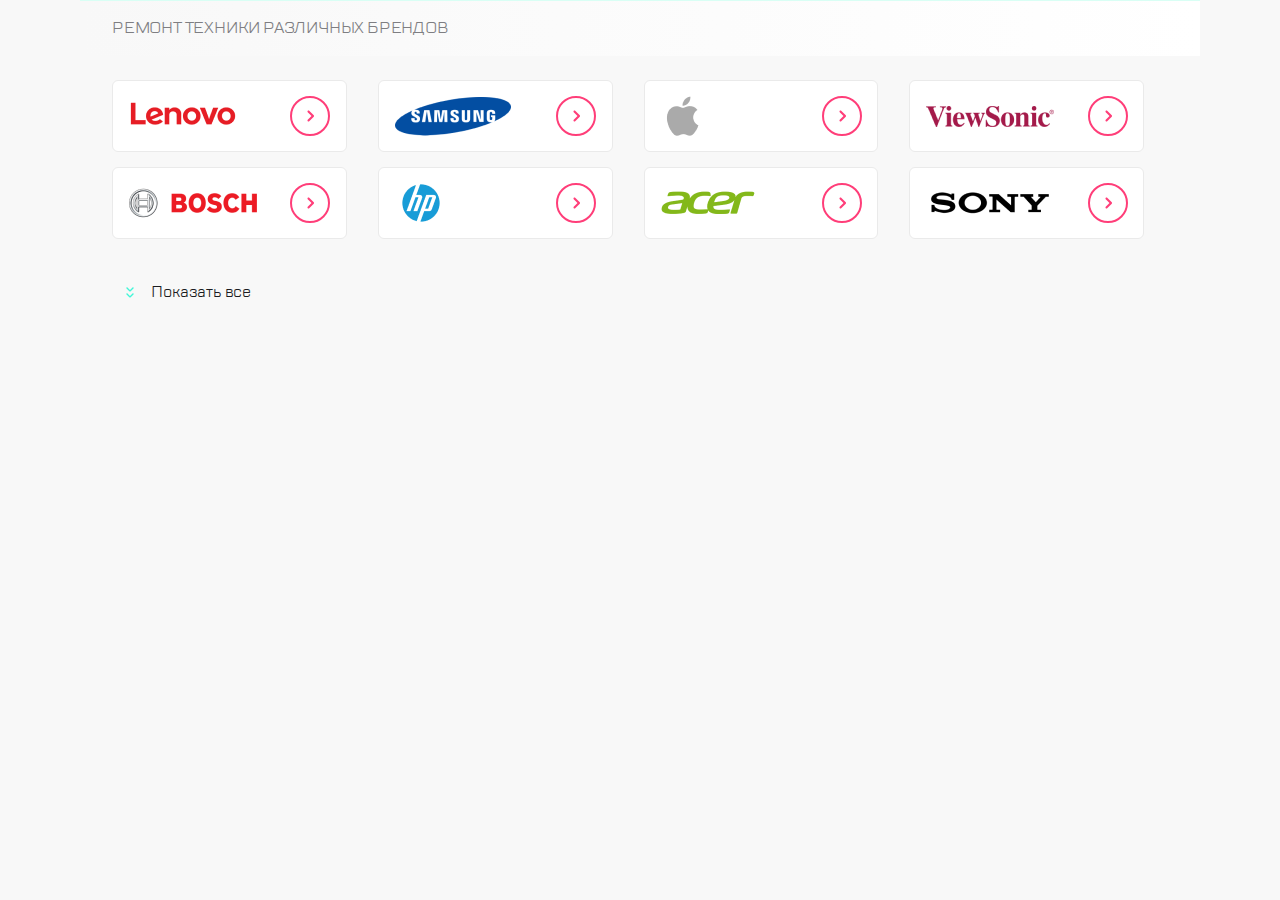
==== brands.html @ fa45200c "connected new laptop to git" ====
<!DOCTYPE html>
<html lang="ru">

<head>
  <meta charset="UTF-8">
  <meta http-equiv="X-UA-Compatible" content="IE=edge">
  <meta name="viewport" content="width=device-width, initial-scale=1.0">
  <link rel="stylesheet" media="screen and (max-width:767.98px)"
    href="https://cdn.jsdelivr.net/npm/swiper@11/swiper-bundle.min.css" />
  <link rel="stylesheet" href="assets/styles.css" />
  <link rel="stylesheet" media="screen and (max-width:767.98px)" href="assets/mobile.css" />
  <link rel="stylesheet" media="screen and (min-width:768px) and (max-width:991.98px)" href="assets/tablet.css" />
  <link rel="stylesheet" media="screen and (min-width:992px)" href="assets/laptop.css" />
  <link rel="stylesheet" href="assets/mobile_menu.css" />
  <title>Ремонт техники различных брендов</title>
</head>
 
<body>
  <main>
    <section class="brands">
      <h2 class="brands__heading">Ремонт техники различных брендов</h2>
      <ul class="brands__list">
        <li class="brands__item">
          <a class="brands__link" href="#">
            <img class="brands__img" src="img/lenovo.png" alt="Lenovo">
          </a>
        </li>
        <li class="brands__item">
          <a class="brands__link" href="#1">
            <img class="brands__img" src="img/samsung.png" alt="Samsung">
          </a>
        </li>
        <li class="brands__item">
          <a class="brands__link" href="#2">
            <img class="brands__img" src="img/apple.png" alt="Apple">
          </a>
        </li>
        <li class="brands__item">
          <a class="brands__link" href="#3">
            <img class="brands__img" src="img/viewsonic.png" alt="ViewSonic">
          </a>
        </li>
        <li class="brands__item">
          <a class="brands__link" href="#">
            <img class="brands__img" src="img/bosch.png" alt="Bosch">
          </a>
        </li>
        <li class="brands__item">
          <a class="brands__link" href="#1">
            <img class="brands__img" src="img/hp.png" alt="HP">
          </a>
        </li>
        <li class="brands__item">
          <a class="brands__link" href="#2">
            <img class="brands__img" src="img/acer.png" alt="Acer">
          </a>
        </li>
        <li class="brands__item">
          <a class="brands__link" href="#3">
            <img class="brands__img" src="img/sony.png" alt="Sony">
          </a>
        </li>
        <li class="brands__item">
          <a class="brands__link" href="#1">
            <img class="brands__img" src="img/lenovo.png" alt="Lenovo">
          </a>
        </li>
        <li class="brands__item">
          <a class="brands__link" href="#2">
            <img class="brands__img" src="img/samsung.png" alt="Samsung">
          </a>
        </li>
        <li class="brands__item">
          <a class="brands__link" href="#3">
            <img class="brands__img" src="img/apple.png" alt="Apple">
          </a>
        </li>
      </ul>
      <button class="brands__button">
        <span class="brands__arrow-icon">
        </span>
        <p class="brands__button-text">Показать все</p>
      </button>
    </section>
    <section class="brands-swiper-section test">
      <h2 class="brands__heading">Ремонт техники различных брендов</h2>
      <div class="swiper test">
        <ul class="brands__list swiper-wrapper test">
          <div class=" swiper-slide test">
            <li class="brands__item">
              <a class="brands__link" href="#">
                <img class="brands__img" src="img/lenovo.png" alt="Lenovo">
              </a>
            </li>
          </div>
          <div class=" swiper-slide test">
            <li class="brands__item">
              <a class="brands__link" href="#1">
                <img class="brands__img" src="img/samsung.png" alt="Samsung">
              </a>
            </li>
          </div>
          <div class=" swiper-slide test">
            <li class="brands__item">
              <a class="brands__link" href="#2">
                <img class="brands__img" src="img/apple.png" alt="Apple">
              </a>
            </li>
          </div>
          <div class=" swiper-slide test">
            <li class="brands__item">
              <a class="brands__link" href="#3">
                <img class="brands__img" src="img/viewsonic.png" alt="ViewSonic">
              </a>
            </li>
          </div>
          <div class=" swiper-slide test">
            <li class="brands__item">
              <a class="brands__link" href="#">
                <img class="brands__img" src="img/bosch.png" alt="Bosch">
              </a>
            </li>
          </div>
          <div class=" swiper-slide test">
            <li class="brands__item">
              <a class="brands__link" href="#1">
                <img class="brands__img" src="img/hp.png" alt="HP">
              </a>
            </li>
          </div>
          <div class=" swiper-slide test">
            <li class="brands__item">
              <a class="brands__link" href="#2">
                <img class="brands__img" src="img/acer.png" alt="Acer">
              </a>
            </li>
          </div>
          <div class=" swiper-slide test">
            <li class="brands__item">
              <a class="brands__link" href="#3">
                <img class="brands__img" src="img/sony.png" alt="Sony">
              </a>
            </li>
          </div>
          <div class=" swiper-slide test">
            <li class="brands__item">
              <a class="brands__link" href="#1">
                <img class="brands__img" src="img/lenovo.png" alt="Lenovo">
              </a>
            </li>
          </div>
          <div class=" swiper-slide test">
            <li class="brands__item">
              <a class="brands__link" href="#2">
                <img class="brands__img" src="img/samsung.png" alt="Samsung">
              </a>
            </li>
          </div>
          <div class=" swiper-slide test">
            <li class="brands__item">
              <a class="brands__link" href="#3">
                <img class="brands__img" src="img/apple.png" alt="Apple">
              </a>
            </li>
          </div>
        </ul>
        <!-- Pagination -->
        <div class="swiper-pagination test"></div>
      </div>
    </section>
  </main>
  <script media="screen and (max-width:767.98px)"
    src="https://cdn.jsdelivr.net/npm/swiper@11/swiper-bundle.min.js"></script>
  <script src="assets/script.js"></script>
</body>

</html>
---- assets/styles.css ----
@font-face {
  font-family: 'TTLakes';
  src: url('../fonts/TTLakes-Regular.woff') format('woff');
  font-weight: normal;
  font-style: normal;
}

@font-face {
  font-family: 'TTLakes';
  src: url('../fonts/TTLakes-Bold.woff') format('woff');
  font-weight: bold;
  font-style: normal;
}

* {
  margin: 0;
  padding: 0;
  font-family: 'TTLakes', Arial, Helvetica, sans-serif;
}

html,
body {
  background-color: #F8F8F8;
  height: 100%;
}

header,
main {
  position: relative;
  max-width: 1120px;
  margin: 0 auto;
}

/* Navigation */
.nav {
  height: 100%;
  display: flex;
  justify-content: space-between;
}

.nav__left,
.nav__right {
  width: 50%;
}

.nav__list {
  display: flex;
  align-items: center;
  list-style-type: none
}

.nav__link {
  padding: 0;
  text-decoration: none;
  display: flex;
}

.nav__icon {
  display: inline-block;
  width: 40px;
  height: 40px;
}

.nav__divider-img {
  background: url("../img/divider.svg") center no-repeat;
  width: 10px;
  height: 40px;
}

.nav__logo {
  width: 97px;
  height: auto;
}

/* Icons */
.nav__icon.nav__icon--burger {
  background-image: url('../img/burger.svg');
}

.nav__icon.nav__icon--call {
  background-image: url('../img/call.svg');
}

.nav__icon.nav__icon--chat {
  background-image: url('../img/chat.svg');
}

.nav__icon.nav__icon--checkstatus {
  background-image: url('../img/checkstatus.svg');
}

.nav__icon.nav__icon--profile {
  background-image: url('../img/profile.svg');
}

.nav__icon.nav__icon--repair {
  background-image: url('../img/repair.svg');
}

.nav__icon.nav__icon--search {
  background-image: url('../img/search.svg');
}

.nav__icon.nav__icon--x-burger {
  background-image: url('../img/x-burger.svg');
}

/* Heading */
.heading {
  height: 40px;
}

.heading__h1 {
  font-size: 28px;
  font-weight: bold;
  line-height: 40px;
  letter-spacing: -0.6px;
}

.heading__h1::before {
  display: inline-block;
  content: "";
  height: 40px;
  width: 4px;
  background-color: #41F6D7;
  position: absolute;
  left: 0;
  border-top-left-radius: 4px;
  border-bottom-left-radius: 4px;
  transform: rotate(180deg);
}

/* Scroll Menu */
.scrollmenu {
  position: relative;
}

.scrollmenu::-webkit-scrollbar {
  width: 0px;
  /* Chrome fix */
}

.scrollmenu__item {
  color: #7E7E82;
  display: inline-block;
  font-size: 16px;
  text-align: center;
  padding: 7px 15px;
  margin-right: 2px;
  text-decoration: none;
}

.scrollmenu__item.active {
  background-color: #FFF;
  border: 2px solid #B8FFEC;
  border-radius: 5px;
}

.scrollmenu::before,
.scrollmenu::after {
  display: inline-block;
  position: sticky;
  content: "";
  top: 177px;
  right: 0;
  width: 24px;
  height: 40px;
  background: linear-gradient(to right, transparent, #F8F8F8) repeat-y;
}

.scrollmenu::before {
  left: 0;
  background: linear-gradient(to left, transparent, #F8F8F8) repeat-y;
}

/* First block */
.first-block__text {
  font-size: 14px;
  line-height: 20px;
  letter-spacing: 0.2px;
}

.first-block__button, 
.brands__button {
  background-color: #F8F8F8;
  border: none;
  display: flex;
  width: 132px;
  height: 24px;
}

.first-block__arrow-icon,
.brands__arrow-icon {
  align-self: center;
  padding-inline: 7px;
  width: 8px;
  height: 11px;
  background-image: url("data:image/svg+xml,%3Csvg width='8' height='11' viewBox='0 0 8 11' fill='none' xmlns='http://www.w3.org/2000/svg'%3E%3Cpath fill-rule='evenodd' clip-rule='evenodd' d='M6.50008 0.500076L4.00008 3.00008L1.50008 0.500076C1.22393 0.223933 0.776218 0.223933 0.500076 0.500076C0.223933 0.776218 0.223933 1.22393 0.500075 1.50008L3.29297 4.29297C3.68349 4.68349 4.31666 4.68349 4.70718 4.29297L7.50008 1.50008C7.77622 1.22393 7.77622 0.776218 7.50008 0.500076C7.22393 0.223933 6.77622 0.223933 6.50008 0.500076ZM6.50008 6.50008L4.00008 9.00008L1.50008 6.50008C1.22393 6.22393 0.776218 6.22393 0.500076 6.50008C0.223933 6.77622 0.223933 7.22393 0.500075 7.50008L3.29297 10.293C3.68349 10.6835 4.31666 10.6835 4.70718 10.293L7.50008 7.50008C7.77622 7.22393 7.77622 6.77622 7.50008 6.50008C7.22393 6.22393 6.77622 6.22393 6.50008 6.50008Z' fill='%2341F6D7' /%3E%3C/svg%3E");
  background-size: contain;
  background-repeat: no-repeat;
  background-position: center;
  display: inline-block;
}

.first-block__read-more,
.sidebar__links a,
.sidebar__button,
.brands__heading, 
.brands__button-text {
  font-size: 16px;
  line-height: 24px;
  letter-spacing: -0.2px;
  color: #1B1C21;
}

.first-block__read-more {
  margin-left: 8px;
}

.first-block__image {
  width: 100%;
  aspect-ratio: 16/9;
  object-fit: cover;
}

/* Brands */

.brands__heading {
  color: #7E7E82;
  text-transform: uppercase;
  font-weight: normal;
  padding: 16px 32px;
  margin-bottom: 24px;
  box-shadow: inset 0px 1px 0px #D9FFF5;
  background-image: linear-gradient(to right, #F8F8F8, #FFF);
}

.brands__list {
  display: flex;
  justify-content: flex-start;
  flex-wrap: wrap;
  row-gap: 15px;
  padding-left: 2.85vw;
}

.brands__item {
  margin-right: 2.85vw;
  background: url("data:image/svg+xml,%3Csvg width='40' height='40' viewBox='0 0 40 40' fill='none' xmlns='http://www.w3.org/2000/svg'%3E%3Crect x='1' y='1' width='38' height='38' rx='19' stroke='%23FF3E79' stroke-width='2'/%3E%3Cpath fill-rule='evenodd' clip-rule='evenodd' d='M21.5 20L17.7071 16.2071C17.3166 15.8166 17.3166 15.1834 17.7071 14.7929L17.7929 14.7071C18.1834 14.3166 18.8166 14.3166 19.2071 14.7071L23.7929 19.2929C24.1834 19.6834 24.1834 20.3166 23.7929 20.7071L19.2071 25.2929C18.8166 25.6834 18.1834 25.6834 17.7929 25.2929L17.7071 25.2071C17.3166 24.8166 17.3166 24.1834 17.7071 23.7929L21.5 20Z' fill='%23FF3E79'/%3E%3C/svg%3E%0A") no-repeat;
  background-position: 92% 50%;
  background-color: #FFF;
  list-style: none;
  max-width: 238px;
  min-width: 21.239vw;
  height: 70px;
  border: 1px solid #EAEAEA;
  border-radius: 6px;
  overflow: hidden;
}

.brands__item:nth-child(n+9) {
  opacity: 0;
  height: 0;
  overflow: hidden;
  transition: opacity 200ms linear, height 200ms linear;
}

.brands__list.brands__list--show-brands .brands__item:nth-child(n+9) {
  opacity: 1;
  height: 70px;
  transition: opacity 200ms linear, height 200ms linear;
}

.brands__link {
  display: flex;
  padding-left: 16px;
  height: 100%;
  width: 100%;
}

.brands__img {
  margin: auto 0;
}

.brands__button {
  padding-left: 2.85vw;
  margin: 24px 3px;
  width: auto;
}

.brands__button-text {
  margin-left: 10px;
  font-weight: 500;
}

.brands__arrow-icon.brands__arrow-icon--turned,
.first-block__arrow-icon.first-block__arrow--turned {
  transform: scale(-1);
}

.brands-swiper-section {
  display: none;
}
---- assets/mobile.css ----
/* Navigation */
.nav__left {
  width: 55%;
}

.nav__right {
  width: 45%;
}

.nav__list {
  justify-content: space-evenly;
  align-items: center;
  height: 88px;
  box-shadow: 0px 2px 0px #D9FFF5;
  background-color: #FFF;
}

.nav__item {
  padding-top: 5px;
}

.nav__left .nav__list .nav__item:nth-child(2) {
  display: none;
}

.nav__right .nav__list .nav__item:nth-child(1),
.nav__right .nav__list .nav__item:nth-child(2),
.nav__right .nav__list .nav__item:nth-child(3) {
  display: none;
}

.nav__text {
  display: none;
}

/* Heading */
.heading {
  margin-top: 25px;
}

.heading__h1 {
  margin-left: 12px;
}

/* Scroll Menu */
.scrollmenu {
  overflow: auto;
  white-space: nowrap;
  margin-top: 24px;
  scrollbar-width: none;
  /* Firefox fix*/
}

.scrollmenu__item {
  padding: 7px 14px;
}

/* First block */
.first-block {
  -webkit-margin-before: 8px;
}

.first-block__text {
  line-height: 18px;
  margin: 24px 16px;
  margin-bottom: 16px;
  -webkit-margin-before: 8px;
}

.first-block__button {
  margin: 14px 0;
}

.first-block__text2 {
  display: none;
}

/* Brands */

.brands__heading {
  padding: 16px;
  margin-bottom: 0;
}

.brands__list {
  flex-wrap: nowrap;
  padding: 0;
}

.brands__item {
  width: 240px;
  height: 72px;
  margin: 16px;
}
.brands {
  display: none;
}

/* swiper */

.brands-swiper-section {
  display: block;
  max-width: 768px;
  margin-inline: auto;
}

.swiper {
  width: 100%;
  height: 130px;
}

.swiper::after, 
.swiper::before {
  display: inline-block;
  position: absolute;
  content: "";
  top: 14px;
  right: 0;
  width: 24px;
  height: 80px;
  background: linear-gradient(to right, transparent, #F8F8F8) repeat-y;
  z-index: 2;
}

.swiper::before {
  left: 0;
  background: linear-gradient(to left, transparent, #F8F8F8) repeat-y;
}

.tesst {
  background-color: rgba(0, 255, 0, 0.3);
  border: 1px dashed seagreen;
}

.swiper-slide {
  width: 240px;
}

.swiper-pagination {
  display: block;
  --swiper-pagination-bullet-size: 12px;
  --swiper-pagination-bottom: 14px;
  --swiper-pagination-color: #B5B6BC;
  --swiper-pagination-bullet-inactive-color: #DDDDDD;
  --swiper-pagination-bullet-inactive-opacity: 1;
}
---- assets/tablet.css ----
/* Navigation */

.nav__list {
  justify-content: flex-end;
  align-items: center;
  height: 88px;
  box-shadow: 0px 2px 0px #D9FFF5;
  background-color: #FFF;
  padding: 0 8px;
}

.nav__left .nav__list {
  justify-content: flex-start;
  padding-left: 24px;
}

.nav__item {
  padding-top: 5px;
  margin-right: 16px;
}

.nav__text {
  display: none;
}

/* Heading */
.heading {
  margin-top: 25px;
}

.heading__h1 {
  margin-left: 20px;
}

/* Scroll Menu */
.scrollmenu {
  overflow: auto;
  white-space: nowrap;
  margin-top: 32px;
  scrollbar-width: none;  /* Firefox fix*/
}

/* First block */
.first-block {
  display: flex;
  justify-content: center;
  padding: 24px;
  -webkit-padding-before: 8px;
}

.first-block__text {
  display: flex;
  flex-direction: column;
  margin: 8px 48px;
  margin-left: 0;
  margin-bottom: 16px;
}

.first-block__button {
  margin: 8px 4px;
  order: 2;
}

.first-block__text1 {
  display: block;
  order: 0;
  margin-bottom: 20px;
}

.first-block__text2 {
  display: block;
  order: 1;
}

.first-block__text3 {
  display: none;
}

.first-block__figure {
  padding-top: 7px;
  min-width: 50%;
}

.first-block__image {
  border-radius: 6px;
  aspect-ratio: 5/3;
}

/* Brands */

.brands__heading {
  padding: 16px 24px;
}

.brands__list {
  padding-left: 24px;
}

.brands__item {
  display: block;
  min-width: 222px;
  width: 29%;
  max-width: none;
  margin-right: 24px;
}

.brands__item:nth-child(n+7) {
  opacity: 0;
  height: 0;
  overflow: hidden;
  transition: opacity 200ms linear, height 200ms linear;
}

.brands__list.brands__list--show-brands .brands__item:nth-child(n+7) {
  opacity: 1;
  height: 70px;
  transition: opacity 200ms linear, height 200ms linear;
}

.brands__list.brands__list--show-brands .brands__item:last-child {
  margin-bottom: 24px;
}

.brands__button {
  margin-top: 0;
}
---- assets/laptop.css ----
/* Navigation */
.nav {
  width: 45%;
  justify-content: flex-end;
  align-items: center;
}

.nav__right {
  width: auto;
  position: absolute;
  right: 0px;
  top: 42px;
}

.nav__list {
  height: auto;
  padding: 0 8px;
}

.nav__right .nav__list {
  justify-content: flex-end;
  padding-left: 24px;
}

.nav__item {
  margin-right: 24px;
}

.nav__text {
  color: #1B1C21;
  font-size: 16px;
  line-height: 24px;
  letter-spacing: -0.2px;
  margin: auto 10px;
  text-align: right;
}

.nav__left {
  display: none;
}

.nav__right .nav__list .nav__item:not(:nth-child(5)):not(:nth-child(6)) {
  display: none;
}

/* Heading */
.heading {
  margin-top: 42px;
}

.heading__h1 {
  margin-left: 30px;
}

/* Scroll Menu */
.scrollmenu {
  margin-top: 8px;
  padding-left: 32px;
}

.scrollmenu::before, .scrollmenu::after {
  display: none;
}

.scrollmenu__item {
  margin-bottom: 8px;
}

.scrollmenu__item:last-child {
  margin-bottom: 0;
}

/* First block */
.first-block {
  display: flex;
  justify-content: center;
  padding: 0 24px;
}

.first-block__text {
  display: flex;
  flex-direction: column;
  margin: 14px 20px 16px 10px;
}

.first-block__button {
  margin: 14px 4px;
}

.first-block__text1 {
  display: block;
  margin-bottom: 20px;
}

.first-block__figure {
  padding-top: 7px;
  min-width: 50%;
}

.first-block__image {
  border-radius: 6px;
}

@media screen and (min-width:1122px)  {
  .brands__list {
    padding-left: 2.85%;
  }
  
  .brands__item {
    margin-right: 2.85%;
    min-width: 21.4%;
  }
}
---- assets/mobile_menu.css ----
.sidebar {
  height: 100%;
  inset: 0 0;
  position: absolute;
  display: flex;
  flex-direction: column;
  justify-content: flex-start;
  width: 320px;
  background: #FFF;
  z-index: 2;
  box-shadow: 10px 0 40px #BBB;
  overflow-y: auto;
  scrollbar-width: none;  /* Firefox fix */
}

/* Scrollbar chrome fix */
.sidebar::-webkit-scrollbar {
  width: 0px;
}

.sidebar .nav__list {
  justify-content: flex-start;
  align-items: center;
  height: 88px;
  padding: 0 24px;
  background-color: #FFF;
  box-shadow: none;
}

.nav__icon:hover {
  filter: invert(1);
  transform: scale(1.1);
}

.nav__icon {
  transition: all 300ms ease-out;
}

.sidebar .nav__item.nav__item--moved-right {
  margin-left: auto;
  padding-right: 0;
}

.sidebar .nav__item {
  margin-right: 0;
  padding-top: 2px;
  padding-right: 16px;
}

.sidebar__links ul {
  padding: 16px 0px;
}

.sidebar__links a:hover {
  transform: translateX(8px) scale(1.1);
}

.sidebar__links a {
  display: inline-block;
  padding: 16px 24px;
  text-decoration: none;
  transition-duration: 300ms;
  transition-property: transform;
  transition-timing-function: ease-in-out;
}

.sidebar__links--active a {
  color: #7E7E82;
  position: relative;
  padding-left: 24px;
}

.sidebar__links--active a::before {
   content: "";
   display: inline-block;
   height: 32px;
   width: 4px;
   background-color:#41F6D7;
   position: absolute;
   left: 0;
   border-top-left-radius: 4px;
   border-bottom-left-radius: 4px;
   transform: rotate(180deg) translateY(4px);
 }

.sidebar__contacts {
  margin-top: auto;
  margin-bottom: 12px;
}

.sidebar .nav__list.sidebar__list {
  height: auto;
}

.sidebar__links.sidebar__links--mailto a {
  margin-top: 6px;
  padding: 10px 24px;
}

.sidebar__phone-num a:hover {
  transform: translateX(12px) scale(1.2);
}

.sidebar__phone-num a {
  color: #1B1C21;
  display: inline-block;
  font-size: 24px;
  font-weight: bold;
  line-height: 32px;
  letter-spacing: -0.6px;
  text-decoration: none;
  padding: 8px 24px;
  transition: transform 300ms ease-in-out;
}


.sidebar__button {
  padding: 28px 20px;
}

.sidebar__button li {
  display: inline-block;
  transition: transform 300ms ease;
}

.sidebar__button li:hover {
  transform: scale(1.3);
}

.sidebar__button button{
  border: none;
  color: #1B1C21;
  background-color: #FFF;
  padding: 3px;
  text-align: center;
  text-decoration: none;
  font-size: 16px;
  cursor: pointer;
}

.sidebar__button button[disabled] {
  color: grey;
  cursor: default;
}
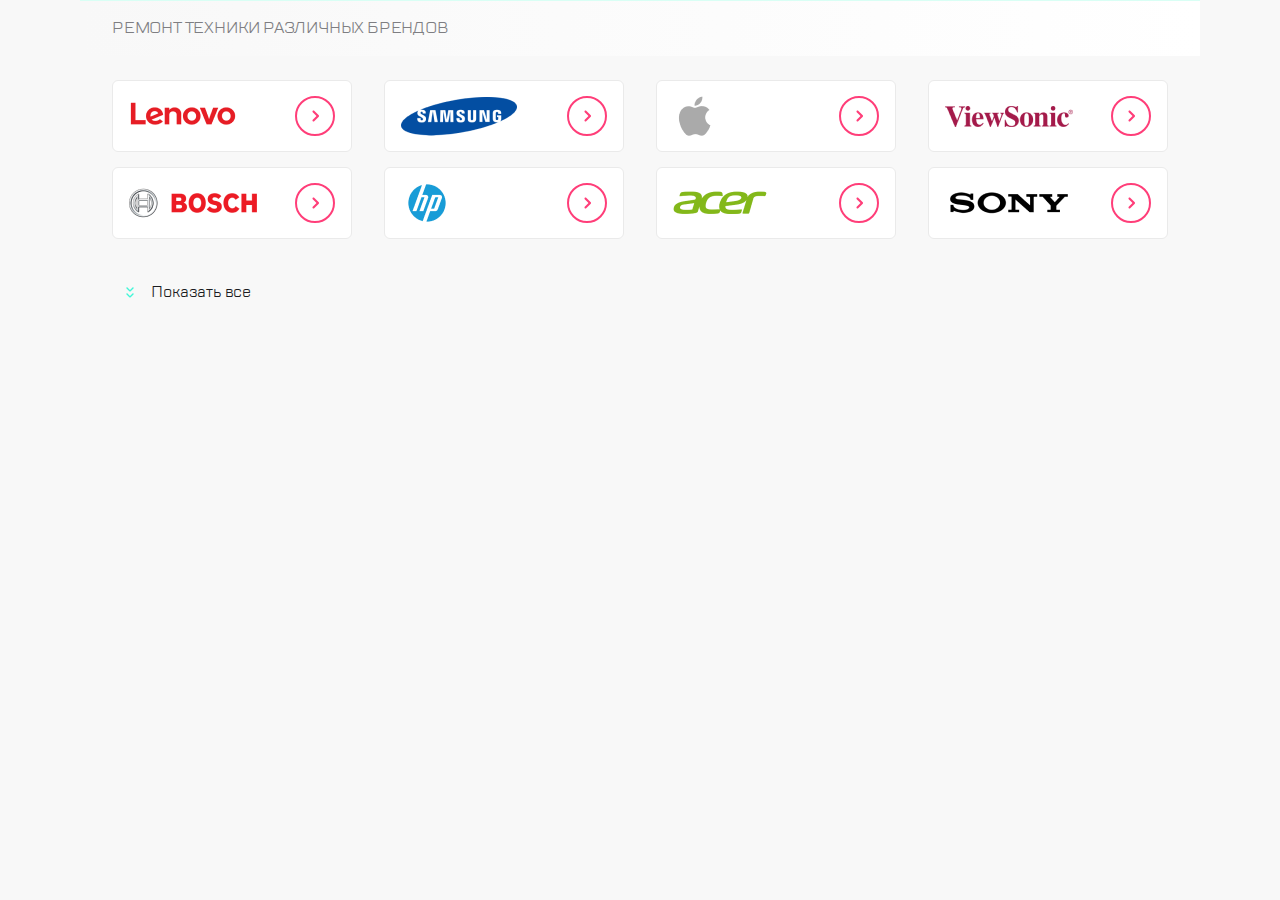
==== commit 887a4a3d: "cleanup - removed tests" ====
--- a/brands.html
+++ b/brands.html
@@ -82,81 +82,81 @@
         <p class="brands__button-text">Показать все</p>
       </button>
     </section>
-    <section class="brands-swiper-section test">
+    <section class="brands-swiper-section">
       <h2 class="brands__heading">Ремонт техники различных брендов</h2>
-      <div class="swiper test">
-        <ul class="brands__list swiper-wrapper test">
-          <div class=" swiper-slide test">
+      <div class="swiper">
+        <ul class="brands__list swiper-wrapper">
+          <div class=" swiper-slide">
             <li class="brands__item">
               <a class="brands__link" href="#">
                 <img class="brands__img" src="img/lenovo.png" alt="Lenovo">
               </a>
             </li>
           </div>
-          <div class=" swiper-slide test">
+          <div class=" swiper-slide">
             <li class="brands__item">
               <a class="brands__link" href="#1">
                 <img class="brands__img" src="img/samsung.png" alt="Samsung">
               </a>
             </li>
           </div>
-          <div class=" swiper-slide test">
+          <div class=" swiper-slide">
             <li class="brands__item">
               <a class="brands__link" href="#2">
                 <img class="brands__img" src="img/apple.png" alt="Apple">
               </a>
             </li>
           </div>
-          <div class=" swiper-slide test">
+          <div class=" swiper-slide">
             <li class="brands__item">
               <a class="brands__link" href="#3">
                 <img class="brands__img" src="img/viewsonic.png" alt="ViewSonic">
               </a>
             </li>
           </div>
-          <div class=" swiper-slide test">
+          <div class=" swiper-slide">
             <li class="brands__item">
               <a class="brands__link" href="#">
                 <img class="brands__img" src="img/bosch.png" alt="Bosch">
               </a>
             </li>
           </div>
-          <div class=" swiper-slide test">
+          <div class=" swiper-slide">
             <li class="brands__item">
               <a class="brands__link" href="#1">
                 <img class="brands__img" src="img/hp.png" alt="HP">
               </a>
             </li>
           </div>
-          <div class=" swiper-slide test">
+          <div class=" swiper-slide">
             <li class="brands__item">
               <a class="brands__link" href="#2">
                 <img class="brands__img" src="img/acer.png" alt="Acer">
               </a>
             </li>
           </div>
-          <div class=" swiper-slide test">
+          <div class=" swiper-slide">
             <li class="brands__item">
               <a class="brands__link" href="#3">
                 <img class="brands__img" src="img/sony.png" alt="Sony">
               </a>
             </li>
           </div>
-          <div class=" swiper-slide test">
+          <div class=" swiper-slide">
             <li class="brands__item">
               <a class="brands__link" href="#1">
                 <img class="brands__img" src="img/lenovo.png" alt="Lenovo">
               </a>
             </li>
           </div>
-          <div class=" swiper-slide test">
+          <div class=" swiper-slide">
             <li class="brands__item">
               <a class="brands__link" href="#2">
                 <img class="brands__img" src="img/samsung.png" alt="Samsung">
               </a>
             </li>
           </div>
-          <div class=" swiper-slide test">
+          <div class=" swiper-slide">
             <li class="brands__item">
               <a class="brands__link" href="#3">
                 <img class="brands__img" src="img/apple.png" alt="Apple">
@@ -165,7 +165,7 @@
           </div>
         </ul>
         <!-- Pagination -->
-        <div class="swiper-pagination test"></div>
+        <div class="swiper-pagination"></div>
       </div>
     </section>
   </main>
--- a/assets/styles.css
+++ b/assets/styles.css
@@ -240,21 +240,22 @@
   justify-content: flex-start;
   flex-wrap: wrap;
   row-gap: 15px;
-  padding-left: 2.85vw;
+  padding-left: 32px;
 }
 
 .brands__item {
-  margin-right: 2.85vw;
+  margin-right: 32px;
   background: url("data:image/svg+xml,%3Csvg width='40' height='40' viewBox='0 0 40 40' fill='none' xmlns='http://www.w3.org/2000/svg'%3E%3Crect x='1' y='1' width='38' height='38' rx='19' stroke='%23FF3E79' stroke-width='2'/%3E%3Cpath fill-rule='evenodd' clip-rule='evenodd' d='M21.5 20L17.7071 16.2071C17.3166 15.8166 17.3166 15.1834 17.7071 14.7929L17.7929 14.7071C18.1834 14.3166 18.8166 14.3166 19.2071 14.7071L23.7929 19.2929C24.1834 19.6834 24.1834 20.3166 23.7929 20.7071L19.2071 25.2929C18.8166 25.6834 18.1834 25.6834 17.7929 25.2929L17.7071 25.2071C17.3166 24.8166 17.3166 24.1834 17.7071 23.7929L21.5 20Z' fill='%23FF3E79'/%3E%3C/svg%3E%0A") no-repeat;
   background-position: 92% 50%;
   background-color: #FFF;
   list-style: none;
+  min-width: 206px;
   max-width: 238px;
-  min-width: 21.239vw;
   height: 70px;
   border: 1px solid #EAEAEA;
   border-radius: 6px;
   overflow: hidden;
+  flex-grow: 1;
 }
 
 .brands__item:nth-child(n+9) {
@@ -274,11 +275,13 @@
   display: flex;
   padding-left: 16px;
   height: 100%;
-  width: 100%;
+  min-width: 190px;
+  max-width: 222px;
 }
 
 .brands__img {
   margin: auto 0;
+  max-width: 128px;
 }
 
 .brands__button {
--- a/assets/mobile.css
+++ b/assets/mobile.css
@@ -127,11 +127,6 @@
   background: linear-gradient(to left, transparent, #F8F8F8) repeat-y;
 }
 
-.tesst {
-  background-color: rgba(0, 255, 0, 0.3);
-  border: 1px dashed seagreen;
-}
-
 .swiper-slide {
   width: 240px;
 }
--- a/assets/laptop.css
+++ b/assets/laptop.css
@@ -99,15 +99,4 @@
 
 .first-block__image {
   border-radius: 6px;
-}
-
-@media screen and (min-width:1122px)  {
-  .brands__list {
-    padding-left: 2.85%;
-  }
-  
-  .brands__item {
-    margin-right: 2.85%;
-    min-width: 21.4%;
-  }
 }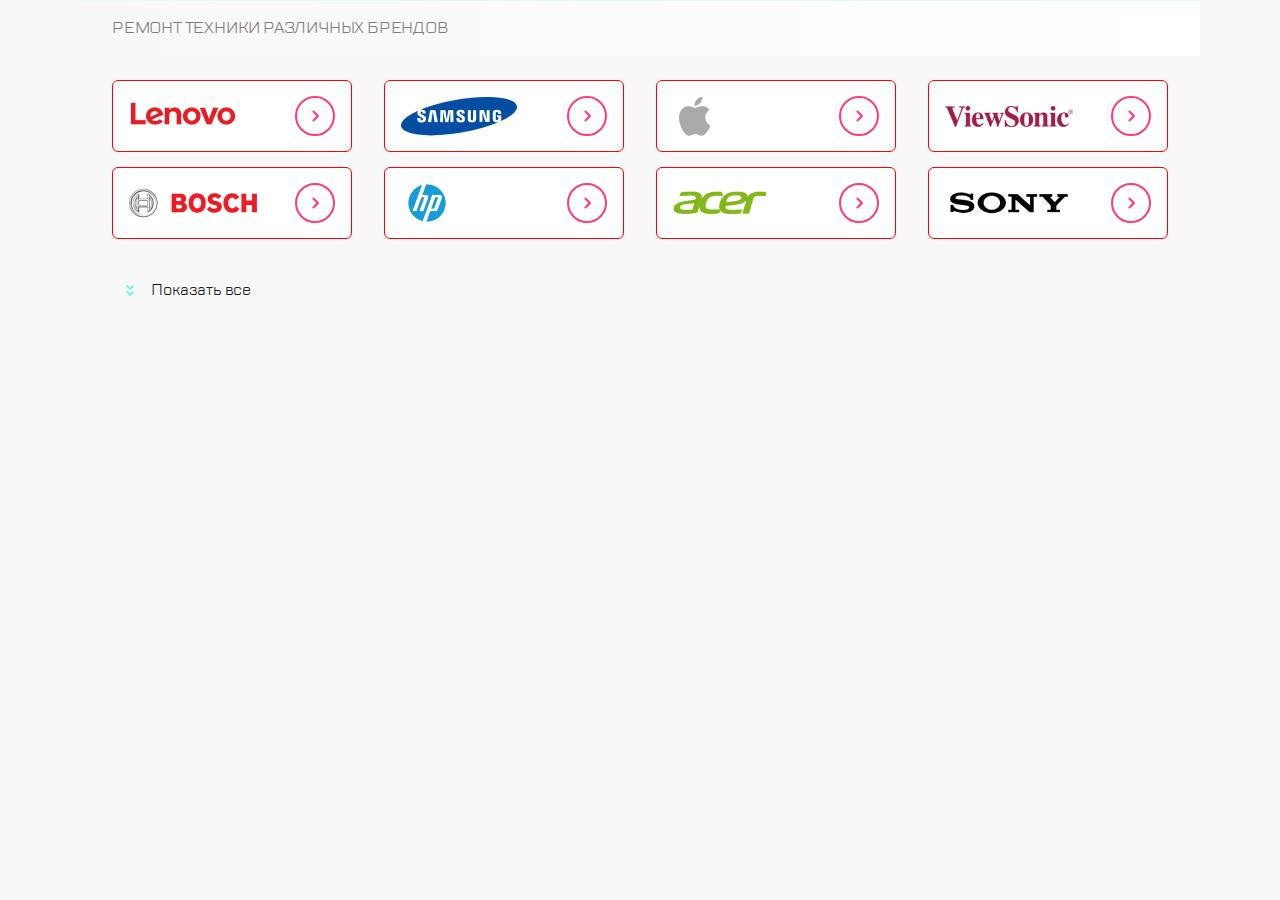
==== commit e1d498bc: "swiper refactored" ====
--- a/brands.html
+++ b/brands.html
@@ -17,146 +17,81 @@
  
 <body>
   <main>
-    <section class="brands">
-      <h2 class="brands__heading">Ремонт техники различных брендов</h2>
-      <ul class="brands__list">
-        <li class="brands__item">
-          <a class="brands__link" href="#">
-            <img class="brands__img" src="img/lenovo.png" alt="Lenovo">
-          </a>
-        </li>
-        <li class="brands__item">
-          <a class="brands__link" href="#1">
-            <img class="brands__img" src="img/samsung.png" alt="Samsung">
-          </a>
-        </li>
-        <li class="brands__item">
-          <a class="brands__link" href="#2">
-            <img class="brands__img" src="img/apple.png" alt="Apple">
-          </a>
-        </li>
-        <li class="brands__item">
-          <a class="brands__link" href="#3">
-            <img class="brands__img" src="img/viewsonic.png" alt="ViewSonic">
-          </a>
-        </li>
-        <li class="brands__item">
-          <a class="brands__link" href="#">
-            <img class="brands__img" src="img/bosch.png" alt="Bosch">
-          </a>
-        </li>
-        <li class="brands__item">
-          <a class="brands__link" href="#1">
-            <img class="brands__img" src="img/hp.png" alt="HP">
-          </a>
-        </li>
-        <li class="brands__item">
-          <a class="brands__link" href="#2">
-            <img class="brands__img" src="img/acer.png" alt="Acer">
-          </a>
-        </li>
-        <li class="brands__item">
-          <a class="brands__link" href="#3">
-            <img class="brands__img" src="img/sony.png" alt="Sony">
-          </a>
-        </li>
-        <li class="brands__item">
-          <a class="brands__link" href="#1">
-            <img class="brands__img" src="img/lenovo.png" alt="Lenovo">
-          </a>
-        </li>
-        <li class="brands__item">
-          <a class="brands__link" href="#2">
-            <img class="brands__img" src="img/samsung.png" alt="Samsung">
-          </a>
-        </li>
-        <li class="brands__item">
-          <a class="brands__link" href="#3">
-            <img class="brands__img" src="img/apple.png" alt="Apple">
-          </a>
-        </li>
-      </ul>
-      <button class="brands__button">
-        <span class="brands__arrow-icon">
-        </span>
-        <p class="brands__button-text">Показать все</p>
-      </button>
-    </section>
-    <section class="brands-swiper-section">
+    <section class="brands brands-swiper-section">
       <h2 class="brands__heading">Ремонт техники различных брендов</h2>
       <div class="swiper">
         <ul class="brands__list swiper-wrapper">
-          <div class=" swiper-slide">
+          <div class="swiper-slide">
             <li class="brands__item">
               <a class="brands__link" href="#">
                 <img class="brands__img" src="img/lenovo.png" alt="Lenovo">
               </a>
             </li>
           </div>
-          <div class=" swiper-slide">
+          <div class="swiper-slide">
             <li class="brands__item">
               <a class="brands__link" href="#1">
                 <img class="brands__img" src="img/samsung.png" alt="Samsung">
               </a>
             </li>
           </div>
-          <div class=" swiper-slide">
+          <div class="swiper-slide">
             <li class="brands__item">
               <a class="brands__link" href="#2">
                 <img class="brands__img" src="img/apple.png" alt="Apple">
               </a>
             </li>
           </div>
-          <div class=" swiper-slide">
+          <div class="swiper-slide">
             <li class="brands__item">
               <a class="brands__link" href="#3">
                 <img class="brands__img" src="img/viewsonic.png" alt="ViewSonic">
               </a>
             </li>
           </div>
-          <div class=" swiper-slide">
+          <div class="swiper-slide">
             <li class="brands__item">
               <a class="brands__link" href="#">
                 <img class="brands__img" src="img/bosch.png" alt="Bosch">
               </a>
             </li>
           </div>
-          <div class=" swiper-slide">
+          <div class="swiper-slide">
             <li class="brands__item">
               <a class="brands__link" href="#1">
                 <img class="brands__img" src="img/hp.png" alt="HP">
               </a>
             </li>
           </div>
-          <div class=" swiper-slide">
+          <div class="swiper-slide">
             <li class="brands__item">
               <a class="brands__link" href="#2">
                 <img class="brands__img" src="img/acer.png" alt="Acer">
               </a>
             </li>
           </div>
-          <div class=" swiper-slide">
+          <div class="swiper-slide">
             <li class="brands__item">
               <a class="brands__link" href="#3">
                 <img class="brands__img" src="img/sony.png" alt="Sony">
               </a>
             </li>
           </div>
-          <div class=" swiper-slide">
+          <div class="swiper-slide">
             <li class="brands__item">
               <a class="brands__link" href="#1">
                 <img class="brands__img" src="img/lenovo.png" alt="Lenovo">
               </a>
             </li>
           </div>
-          <div class=" swiper-slide">
+          <div class="swiper-slide">
             <li class="brands__item">
               <a class="brands__link" href="#2">
                 <img class="brands__img" src="img/samsung.png" alt="Samsung">
               </a>
             </li>
           </div>
-          <div class=" swiper-slide">
+          <div class="swiper-slide">
             <li class="brands__item">
               <a class="brands__link" href="#3">
                 <img class="brands__img" src="img/apple.png" alt="Apple">
@@ -166,6 +101,11 @@
         </ul>
         <!-- Pagination -->
         <div class="swiper-pagination"></div>
+        <button class="brands__button">
+          <span class="brands__arrow-icon">
+          </span>
+          <p class="brands__button-text">Показать все</p>
+        </button>
       </div>
     </section>
   </main>
--- a/assets/styles.css
+++ b/assets/styles.css
@@ -1,13 +1,13 @@
 @font-face {
-  font-family: 'TTLakes';
-  src: url('../fonts/TTLakes-Regular.woff') format('woff');
+  font-family: "TTLakes";
+  src: url("../fonts/TTLakes-Regular.woff") format("woff");
   font-weight: normal;
   font-style: normal;
 }
 
 @font-face {
-  font-family: 'TTLakes';
-  src: url('../fonts/TTLakes-Bold.woff') format('woff');
+  font-family: "TTLakes";
+  src: url("../fonts/TTLakes-Bold.woff") format("woff");
   font-weight: bold;
   font-style: normal;
 }
@@ -15,12 +15,12 @@
 * {
   margin: 0;
   padding: 0;
-  font-family: 'TTLakes', Arial, Helvetica, sans-serif;
+  font-family: "TTLakes", Arial, Helvetica, sans-serif;
 }
 
 html,
 body {
-  background-color: #F8F8F8;
+  background-color: #f8f8f8;
   height: 100%;
 }
 
@@ -46,7 +46,7 @@
 .nav__list {
   display: flex;
   align-items: center;
-  list-style-type: none
+  list-style-type: none;
 }
 
 .nav__link {
@@ -74,35 +74,35 @@
 
 /* Icons */
 .nav__icon.nav__icon--burger {
-  background-image: url('../img/burger.svg');
+  background-image: url("../img/burger.svg");
 }
 
 .nav__icon.nav__icon--call {
-  background-image: url('../img/call.svg');
+  background-image: url("../img/call.svg");
 }
 
 .nav__icon.nav__icon--chat {
-  background-image: url('../img/chat.svg');
+  background-image: url("../img/chat.svg");
 }
 
 .nav__icon.nav__icon--checkstatus {
-  background-image: url('../img/checkstatus.svg');
+  background-image: url("../img/checkstatus.svg");
 }
 
 .nav__icon.nav__icon--profile {
-  background-image: url('../img/profile.svg');
+  background-image: url("../img/profile.svg");
 }
 
 .nav__icon.nav__icon--repair {
-  background-image: url('../img/repair.svg');
+  background-image: url("../img/repair.svg");
 }
 
 .nav__icon.nav__icon--search {
-  background-image: url('../img/search.svg');
+  background-image: url("../img/search.svg");
 }
 
 .nav__icon.nav__icon--x-burger {
-  background-image: url('../img/x-burger.svg');
+  background-image: url("../img/x-burger.svg");
 }
 
 /* Heading */
@@ -122,7 +122,7 @@
   content: "";
   height: 40px;
   width: 4px;
-  background-color: #41F6D7;
+  background-color: #41f6d7;
   position: absolute;
   left: 0;
   border-top-left-radius: 4px;
@@ -141,7 +141,7 @@
 }
 
 .scrollmenu__item {
-  color: #7E7E82;
+  color: #7e7e82;
   display: inline-block;
   font-size: 16px;
   text-align: center;
@@ -151,8 +151,8 @@
 }
 
 .scrollmenu__item.active {
-  background-color: #FFF;
-  border: 2px solid #B8FFEC;
+  background-color: #fff;
+  border: 2px solid #b8ffec;
   border-radius: 5px;
 }
 
@@ -165,12 +165,12 @@
   right: 0;
   width: 24px;
   height: 40px;
-  background: linear-gradient(to right, transparent, #F8F8F8) repeat-y;
+  background: linear-gradient(to right, transparent, #f8f8f8) repeat-y;
 }
 
 .scrollmenu::before {
   left: 0;
-  background: linear-gradient(to left, transparent, #F8F8F8) repeat-y;
+  background: linear-gradient(to left, transparent, #f8f8f8) repeat-y;
 }
 
 /* First block */
@@ -180,9 +180,9 @@
   letter-spacing: 0.2px;
 }
 
-.first-block__button, 
+.first-block__button,
 .brands__button {
-  background-color: #F8F8F8;
+  background-color: #f8f8f8;
   border: none;
   display: flex;
   width: 132px;
@@ -205,12 +205,12 @@
 .first-block__read-more,
 .sidebar__links a,
 .sidebar__button,
-.brands__heading, 
+.brands__heading,
 .brands__button-text {
   font-size: 16px;
   line-height: 24px;
   letter-spacing: -0.2px;
-  color: #1B1C21;
+  color: #1b1c21;
 }
 
 .first-block__read-more {
@@ -226,13 +226,13 @@
 /* Brands */
 
 .brands__heading {
-  color: #7E7E82;
+  color: #7e7e82;
   text-transform: uppercase;
   font-weight: normal;
   padding: 16px 32px;
   margin-bottom: 24px;
-  box-shadow: inset 0px 1px 0px #D9FFF5;
-  background-image: linear-gradient(to right, #F8F8F8, #FFF);
+  box-shadow: inset 0px 1px 0px #d9fff5;
+  background-image: linear-gradient(to right, #f8f8f8, #fff);
 }
 
 .brands__list {
@@ -245,29 +245,33 @@
 
 .brands__item {
   margin-right: 32px;
-  background: url("data:image/svg+xml,%3Csvg width='40' height='40' viewBox='0 0 40 40' fill='none' xmlns='http://www.w3.org/2000/svg'%3E%3Crect x='1' y='1' width='38' height='38' rx='19' stroke='%23FF3E79' stroke-width='2'/%3E%3Cpath fill-rule='evenodd' clip-rule='evenodd' d='M21.5 20L17.7071 16.2071C17.3166 15.8166 17.3166 15.1834 17.7071 14.7929L17.7929 14.7071C18.1834 14.3166 18.8166 14.3166 19.2071 14.7071L23.7929 19.2929C24.1834 19.6834 24.1834 20.3166 23.7929 20.7071L19.2071 25.2929C18.8166 25.6834 18.1834 25.6834 17.7929 25.2929L17.7071 25.2071C17.3166 24.8166 17.3166 24.1834 17.7071 23.7929L21.5 20Z' fill='%23FF3E79'/%3E%3C/svg%3E%0A") no-repeat;
+  background: url("data:image/svg+xml,%3Csvg width='40' height='40' viewBox='0 0 40 40' fill='none' xmlns='http://www.w3.org/2000/svg'%3E%3Crect x='1' y='1' width='38' height='38' rx='19' stroke='%23FF3E79' stroke-width='2'/%3E%3Cpath fill-rule='evenodd' clip-rule='evenodd' d='M21.5 20L17.7071 16.2071C17.3166 15.8166 17.3166 15.1834 17.7071 14.7929L17.7929 14.7071C18.1834 14.3166 18.8166 14.3166 19.2071 14.7071L23.7929 19.2929C24.1834 19.6834 24.1834 20.3166 23.7929 20.7071L19.2071 25.2929C18.8166 25.6834 18.1834 25.6834 17.7929 25.2929L17.7071 25.2071C17.3166 24.8166 17.3166 24.1834 17.7071 23.7929L21.5 20Z' fill='%23FF3E79'/%3E%3C/svg%3E%0A")
+    no-repeat;
   background-position: 92% 50%;
-  background-color: #FFF;
+  background-color: #fff;
   list-style: none;
   min-width: 206px;
   max-width: 238px;
   height: 70px;
-  border: 1px solid #EAEAEA;
+  /* border: 1px solid #eaeaea; */
+  border: 1px solid red;
   border-radius: 6px;
   overflow: hidden;
   flex-grow: 1;
 }
 
-.brands__item:nth-child(n+9) {
+.swiper-slide:nth-child(n + 9) {
   opacity: 0;
   height: 0;
   overflow: hidden;
   transition: opacity 200ms linear, height 200ms linear;
 }
 
-.brands__list.brands__list--show-brands .brands__item:nth-child(n+9) {
+.brands__list.brands__list--show-brands
+  .swiper-slide:nth-child(n + 9) {
   opacity: 1;
   height: 70px;
+  padding-bottom: 2px;
   transition: opacity 200ms linear, height 200ms linear;
 }
 
@@ -300,7 +304,6 @@
   transform: scale(-1);
 }
 
-.brands-swiper-section {
+/* .brands-swiper-section {
   display: none;
-}
-
+} */
--- a/assets/tablet.css
+++ b/assets/tablet.css
@@ -104,20 +104,26 @@
   margin-right: 24px;
 }
 
-.brands__item:nth-child(n+7) {
+.swiper-slide {
+  display: flex;
+  flex-grow: 1;
+}
+
+.swiper-slide:nth-child(n+7) {
   opacity: 0;
   height: 0;
   overflow: hidden;
   transition: opacity 200ms linear, height 200ms linear;
 }
 
-.brands__list.brands__list--show-brands .brands__item:nth-child(n+7) {
+.brands__list.brands__list--show-brands .swiper-slide:nth-child(n+7) {
   opacity: 1;
   height: 70px;
+  padding-bottom: 2px;
   transition: opacity 200ms linear, height 200ms linear;
 }
 
-.brands__list.brands__list--show-brands .brands__item:last-child {
+.brands__list.brands__list--show-brands .swiper-slide:last-child {
   margin-bottom: 24px;
 }
 
--- a/assets/laptop.css
+++ b/assets/laptop.css
@@ -99,4 +99,11 @@
 
 .first-block__image {
   border-radius: 6px;
+}
+
+/* Swiper */
+
+.swiper-slide {
+  display: flex;
+  flex-grow: 1;
 }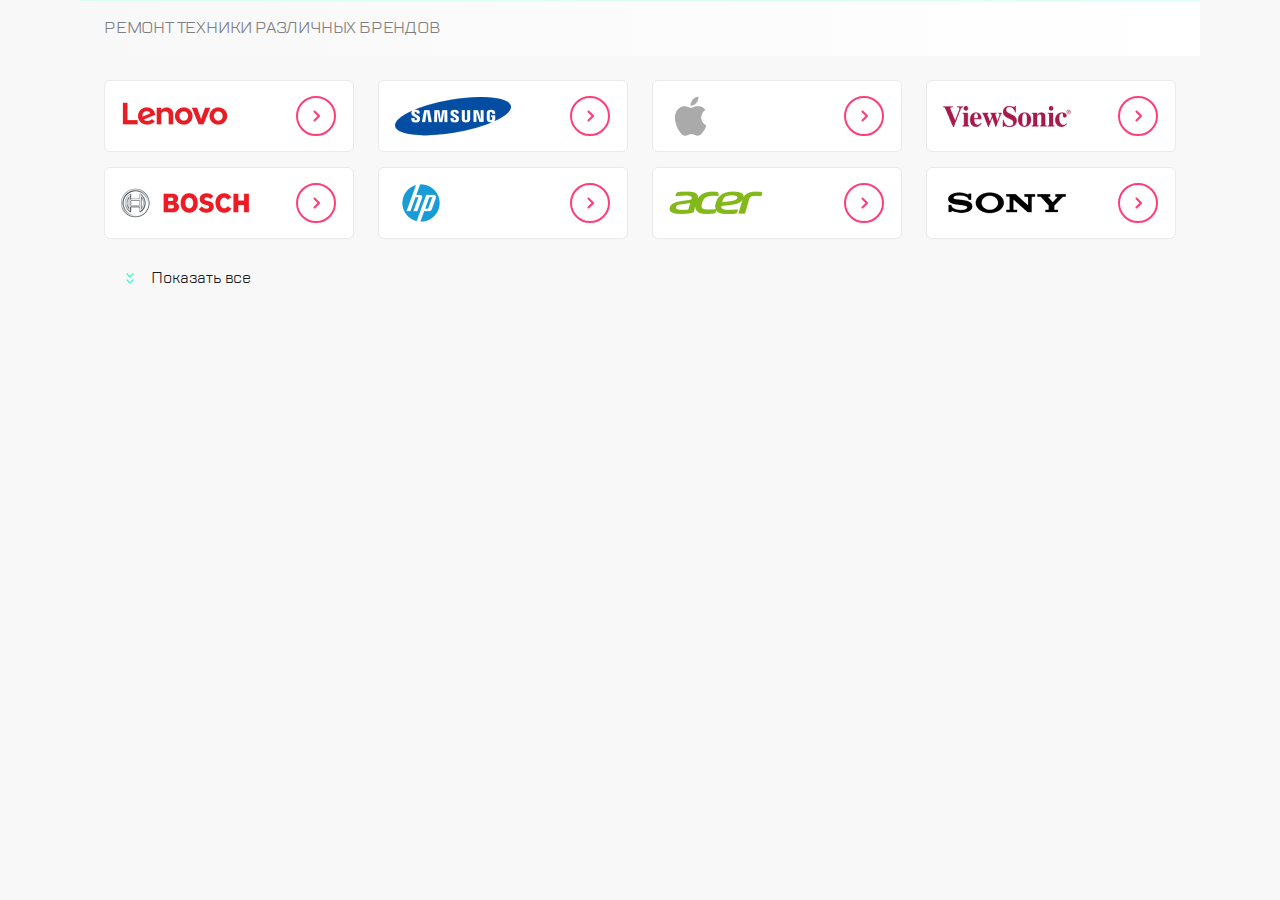
==== commit bab1a878: "css files refactored" ====
--- a/brands.html
+++ b/brands.html
@@ -8,8 +8,8 @@
   <link rel="stylesheet" media="screen and (max-width:767.98px)"
     href="https://cdn.jsdelivr.net/npm/swiper@11/swiper-bundle.min.css" />
   <link rel="stylesheet" href="assets/styles.css" />
-  <link rel="stylesheet" media="screen and (max-width:767.98px)" href="assets/mobile.css" />
-  <link rel="stylesheet" media="screen and (min-width:768px) and (max-width:991.98px)" href="assets/tablet.css" />
+  <link rel="stylesheet" href="assets/mobile.css" />
+  <link rel="stylesheet" media="screen and (min-width:768px)" href="assets/tablet.css" />
   <link rel="stylesheet" media="screen and (min-width:992px)" href="assets/laptop.css" />
   <link rel="stylesheet" href="assets/mobile_menu.css" />
   <title>Ремонт техники различных брендов</title>
--- a/assets/styles.css
+++ b/assets/styles.css
@@ -238,7 +238,6 @@
 .brands__list {
   display: flex;
   justify-content: flex-start;
-  flex-wrap: wrap;
   row-gap: 15px;
   padding-left: 32px;
 }
@@ -250,29 +249,15 @@
   background-position: 92% 50%;
   background-color: #fff;
   list-style: none;
-  min-width: 206px;
-  max-width: 238px;
-  height: 70px;
-  /* border: 1px solid #eaeaea; */
-  border: 1px solid red;
+  width: 100%;
+
+  border: 1px solid #eaeaea;
   border-radius: 6px;
   overflow: hidden;
-  flex-grow: 1;
-}
-
-.swiper-slide:nth-child(n + 9) {
-  opacity: 0;
-  height: 0;
-  overflow: hidden;
-  transition: opacity 200ms linear, height 200ms linear;
-}
-
-.brands__list.brands__list--show-brands
-  .swiper-slide:nth-child(n + 9) {
-  opacity: 1;
-  height: 70px;
-  padding-bottom: 2px;
-  transition: opacity 200ms linear, height 200ms linear;
+}
+
+.swiper-slide {
+  display: flex;
 }
 
 .brands__link {
@@ -303,7 +288,3 @@
 .first-block__arrow-icon.first-block__arrow--turned {
   transform: scale(-1);
 }
-
-/* .brands-swiper-section {
-  display: none;
-} */
--- a/assets/mobile.css
+++ b/assets/mobile.css
@@ -19,17 +19,11 @@
   padding-top: 5px;
 }
 
-.nav__left .nav__list .nav__item:nth-child(2) {
-  display: none;
-}
-
+.nav__text,
+.nav__left .nav__list .nav__item:nth-child(2), 
 .nav__right .nav__list .nav__item:nth-child(1),
 .nav__right .nav__list .nav__item:nth-child(2),
 .nav__right .nav__list .nav__item:nth-child(3) {
-  display: none;
-}
-
-.nav__text {
   display: none;
 }
 
@@ -88,7 +82,7 @@
 }
 
 .brands__item {
-  width: 240px;
+  min-width: 238px;
   height: 72px;
   margin: 16px;
 }
@@ -100,7 +94,6 @@
 
 .brands-swiper-section {
   display: block;
-  max-width: 768px;
   margin-inline: auto;
 }
 
--- a/assets/tablet.css
+++ b/assets/tablet.css
@@ -12,6 +12,13 @@
 .nav__left .nav__list {
   justify-content: flex-start;
   padding-left: 24px;
+}
+
+.nav__left .nav__list .nav__item:nth-child(2),
+.nav__right .nav__list .nav__item:nth-child(1),
+.nav__right .nav__list .nav__item:nth-child(2),
+.nav__right .nav__list .nav__item:nth-child(3) {
+  display: block;
 }
 
 .nav__item {
@@ -37,7 +44,8 @@
   overflow: auto;
   white-space: nowrap;
   margin-top: 32px;
-  scrollbar-width: none;  /* Firefox fix*/
+  scrollbar-width: none;
+  /* Firefox fix*/
 }
 
 /* First block */
@@ -90,41 +98,51 @@
 
 .brands__heading {
   padding: 16px 24px;
+  margin-bottom: 24px;
 }
 
 .brands__list {
   padding-left: 24px;
+  flex-wrap: wrap;
 }
 
 .brands__item {
   display: block;
-  min-width: 222px;
-  width: 29%;
-  max-width: none;
+  margin: 0;
   margin-right: 24px;
+  height: 70px;
+  min-width: auto;
 }
 
 .swiper-slide {
-  display: flex;
-  flex-grow: 1;
+  width: calc(100% / 3);
+  margin-right: 0 !important;
 }
 
-.swiper-slide:nth-child(n+7) {
-  opacity: 0;
-  height: 0;
-  overflow: hidden;
-  transition: opacity 200ms linear, height 200ms linear;
+.swiper::after, .swiper::before {
+  display: none;
 }
 
-.brands__list.brands__list--show-brands .swiper-slide:nth-child(n+7) {
-  opacity: 1;
-  height: 70px;
-  padding-bottom: 2px;
-  transition: opacity 200ms linear, height 200ms linear;
-}
+@media screen and (max-width: 991.98px) {
+  .swiper-slide:nth-child(n+7) {
+    opacity: 0;
+    height: 0;
+    overflow: hidden;
+    transition: opacity 200ms linear, height 200ms linear;
+  }
 
-.brands__list.brands__list--show-brands .swiper-slide:last-child {
-  margin-bottom: 24px;
+  .brands__list.brands__list--show-brands .swiper-slide:nth-child(n+7) {
+    opacity: 1;
+    height: 70px;
+    flex-grow: 0;
+    padding-bottom: 2px;
+    transition: opacity 200ms linear, height 200ms linear;
+  }
+
+  .brands__list.brands__list--show-brands .swiper-slide:last-child {
+    margin-bottom: 24px;
+  }
+
 }
 
 .brands__button {
--- a/assets/laptop.css
+++ b/assets/laptop.css
@@ -15,6 +15,8 @@
 .nav__list {
   height: auto;
   padding: 0 8px;
+  background-color: transparent;
+  box-shadow: none;
 }
 
 .nav__right .nav__list {
@@ -27,6 +29,7 @@
 }
 
 .nav__text {
+  display: block;
   color: #1B1C21;
   font-size: 16px;
   line-height: 24px;
@@ -56,6 +59,7 @@
 .scrollmenu {
   margin-top: 8px;
   padding-left: 32px;
+  white-space: normal;
 }
 
 .scrollmenu::before, .scrollmenu::after {
@@ -83,6 +87,10 @@
   margin: 14px 20px 16px 10px;
 }
 
+.first-block__text2 {
+  display: block;
+}
+
 .first-block__button {
   margin: 14px 4px;
 }
@@ -104,6 +112,24 @@
 /* Swiper */
 
 .swiper-slide {
-  display: flex;
-  flex-grow: 1;
+  width: calc(100% / 4);
+}
+
+.swiper-slide:nth-child(n + 9) {
+  opacity: 0;
+  height: 0;
+  overflow: hidden;
+  transition: opacity 200ms linear, height 200ms linear;
+}
+
+.brands__list.brands__list--show-brands
+.swiper-slide:nth-child(n + 9) {
+  opacity: 1;
+  height: 70px;
+  padding-bottom: 2px;
+  transition: opacity 200ms linear, height 200ms linear;
+}
+
+.brands__button {
+  margin-top: 12px;
 }